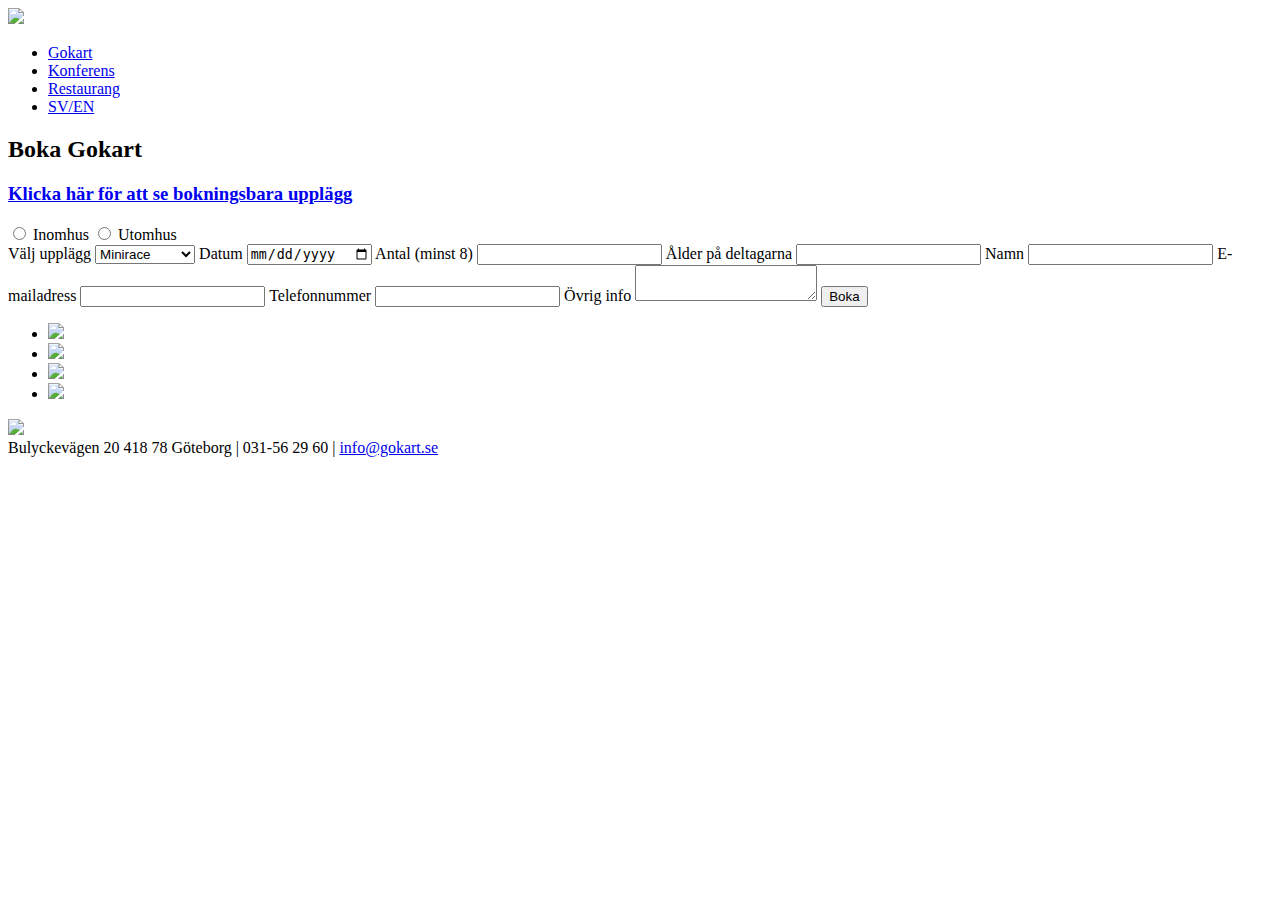
==== gokart.html @ c2efcf43 "fix" ====
<!DOCTYPE html>
<html lang="en">
  <head>
    <meta charset="UTF-8" />
    <meta name="viewport" content="width=device-width, initial-scale=1.0, minimum-scale=1" />
    <title>Boka Gokart</title>

    <link rel="stylesheet" href="css/reset.css" />
    <link rel="stylesheet" href="css/style_large.css" />
    <link rel="stylesheet" href="css/style_medium.css" />
    <link rel="stylesheet" href="css/style_small.css" />
    <link
      rel="stylesheet"
      href="https://use.fontawesome.com/releases/v5.14.0/css/all.css"
      integrity="sha384-HzLeBuhoNPvSl5KYnjx0BT+WB0QEEqLprO+NBkkk5gbc67FTaL7XIGa2w1L0Xbgc"
      crossorigin="anonymous"
    />
    <link
      href="https://fonts.googleapis.com/css2?family=Open+Sans&display=swap"
      rel="stylesheet"
    />

    <script src="scroll.js"></script>
  </head>
  <body>
    <!--------------------------------------------- HEADER  --------------------------------------------->

    <header>
      <div class="menu">
        <a href="index.html"><img src="images/logo.png" /></a>
        <nav>
          <ul>
            <li><a href="gokart.html">Gokart</a></li>
            <li><a href="#">Konferens</a></li>
            <li><a href="#">Restaurang</a></li>
            <li><a href="#">SV/EN</a></li>
          </ul>
        </nav>
      </div>

      <div class="hamburgerMenu">
        <i class="fas fa-bars"></i>
      </div>
    </header>

    <!--------------------------------------------- MAIN  --------------------------------------------->

    <main class="mainBooking">
      <div class="gokartBooking">
        <div class="layer">
          <div class="booking">
            <!---------- FORM  ---------->

            <form class="flex vertical" action="/" method="POST">
              <div class="formContainer">
                <h2 class="big">Boka Gokart</h2>
                <a href="#"
                  ><h3 class="info">
                    Klicka här för att se bokningsbara upplägg
                  </h3></a
                >
              </div>

              <div class="trackSelection">
                <input
                  type="radio"
                  name="track"
                  id="indoors"
                  value="indoors"
                  required
                />
                <label for="indoors">Inomhus</label>

                <input
                  type="radio"
                  name="track"
                  id="outdoors"
                  value="outdoors"
                />
                <label for="outdoors">Utomhus</label>
              </div>

              <label for="type">Välj upplägg</label>
              <select id="type" name="type" required>
                <option value="min">Minirace</option>
                <option value="max">Maxirace</option>
                <option value="mag">Magnumrace</option>
                <option value="lam">La Mance</option>
              </select>

              <label for="date">Datum</label>
              <input type="date" name="date" id="date" required />

              <label for="quantity">Antal (minst 8)</label>
              <input
                type="number"
                name="quantity"
                id="quantity"
                min="8"
                required
              />

              <label for="age">Ålder på deltagarna</label>
              <input type="text" name="age" id="age" required />

              <!--

              <label for="company">Företag</label>
              <input type="text" name="company" id="company">

              <label for="firstName">Förnamn</label>
              <input type="text" name="firstName" id="firstName" required>
                
              <label for="surName">Efternamn</label>
              <input type="text" name="surName" id="surName" required>

                -->

              <label for="name">Namn</label>
              <input type="text" name="name" id="name" required />

              <label for="email">E-mailadress</label>
              <input type="email" name="email" id="email" required />

              <label for="phone">Telefonnummer</label>
              <input type="tel" name="phone" id="phone" required />

              <label for="other">Övrig info</label>
              <textarea></textarea>

              <button class="bookingButton" type="submit">Boka</button>
            </form>
          </div>
        </div>
      </div>

      <!---------- SPONSORS  ---------->

      <div class="sponsorsTeam13">
        <ul>
          <li><img src="images/aspen.jpg" /></li>
          <li><img src="images/mekonomen.jpg" /></li>
          <li><img src="images/vasaboden.png" /></li>
          <li><img src="images/svetsmaskinservice.png" /></li>
        </ul>

        <img src="images/team13.jpg" />
      </div>
    </main>

    <!--------------------------------------------- FOOTER  --------------------------------------------->

    <footer>
      <div class="contact">
        <span>
          Bulyckevägen 20 418 78 Göteborg | 031-56 29 60 |
          <a href="mailto:info@gokart.se">info@gokart.se</a>
        </span>
      </div>

      <div class="socmedia">
        <i class="fab fa-facebook"></i>
        <i class="fab fa-instagram"></i>
        <i class="fas fa-stopwatch-20"></i>
      </div>
    </footer>
  </body>
</html>
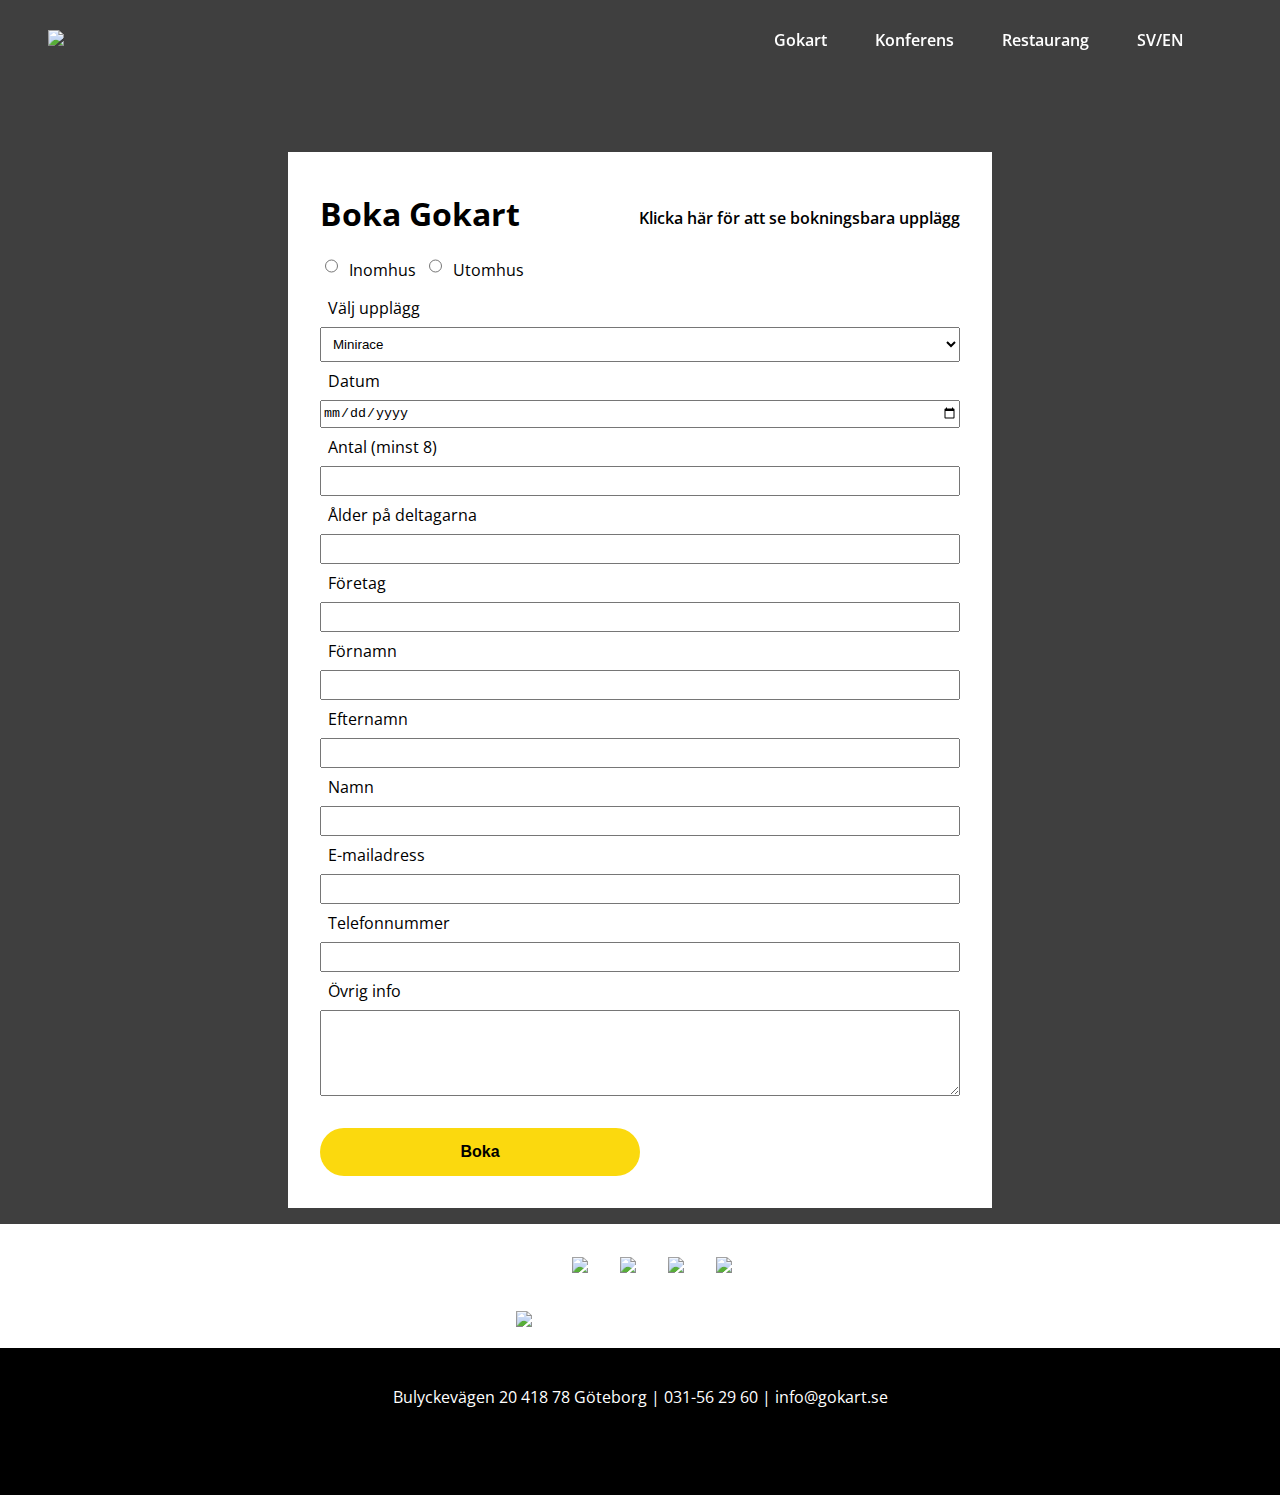
==== commit d4060e0e: "fixfix" ====
--- a/gokart.html
+++ b/gokart.html
@@ -25,23 +25,18 @@
   <body>
     <!--------------------------------------------- HEADER  --------------------------------------------->
 
-    <header>
-      <div class="menu">
-        <a href="index.html"><img src="images/logo.png" /></a>
-        <nav>
-          <ul>
-            <li><a href="gokart.html">Gokart</a></li>
-            <li><a href="#">Konferens</a></li>
-            <li><a href="#">Restaurang</a></li>
-            <li><a href="#">SV/EN</a></li>
-          </ul>
-        </nav>
-      </div>
-
-      <div class="hamburgerMenu">
-        <i class="fas fa-bars"></i>
-      </div>
-    </header>
+  <header>
+    <a href="index.html"><img src="images/logo.png" /></a>
+    <nav>
+      <ul>
+        <li><a href="#">Gokart</a></li>
+        <li><a href="#">Konferens</a></li>
+        <li><a href="#">Restaurang</a></li>
+        <li><a href="#">SV/EN</a></li>
+      </ul>
+      <div class="hamburgerMenu"><i class="fas fa-bars"></i></div>
+    </nav> 
+</header>
 
     <!--------------------------------------------- MAIN  --------------------------------------------->
 
@@ -51,7 +46,7 @@
           <div class="booking">
             <!---------- FORM  ---------->
 
-            <form class="flex vertical" action="/" method="POST">
+            <form class="bookingForm flex vertical" action="/" method="POST">
               <div class="formContainer">
                 <h2 class="big">Boka Gokart</h2>
                 <a href="#"
@@ -103,8 +98,6 @@
               <label for="age">Ålder på deltagarna</label>
               <input type="text" name="age" id="age" required />
 
-              <!--
-
               <label for="company">Företag</label>
               <input type="text" name="company" id="company">
 
@@ -113,8 +106,6 @@
                 
               <label for="surName">Efternamn</label>
               <input type="text" name="surName" id="surName" required>
-
-                -->
 
               <label for="name">Namn</label>
               <input type="text" name="name" id="name" required />
--- a/css/style_large.css
+++ b/css/style_large.css
@@ -0,0 +1,407 @@
+body {
+  display: grid;
+  grid-template-columns: auto;
+  grid-template-areas:
+    "header header header"
+    "main main main"
+    "footer footer footer";
+  background-color: white;
+  margin: 0;
+  font-family: "Open Sans", sans-serif;
+}
+
+/* --------------------- RUBRIKER & TEXT --------------------- */
+
+h1 {
+  font-size: 5rem;
+  font-weight: 600;
+  letter-spacing: .2rem;
+}
+
+h2 {
+  font-size: 2rem;
+  margin-top: 2rem;
+}
+
+h3 {
+  color: white;
+  font-size: 2rem;
+  font-weight: 600;
+}
+
+/* --------------------- HEADER --------------------- */
+
+header {
+  grid-area: header;
+  height: 5rem;
+  background-color: rgba(255, 255, 255, 0.0);
+  display: flex;
+  justify-content: space-between;
+  align-items: center;
+  padding-left: 3rem;
+  padding-right: 3rem;
+  position: fixed;
+  top: 0;
+  left: 0;
+  right: 0;
+  z-index: 100;
+}
+
+header.scroll {
+  background-color: rgba(255, 255, 255, 1.0);
+  transition: all 0.8s ease;
+}
+
+header.scroll nav a {
+  color: black;
+}
+
+header.scroll .hamburgerMenu {
+  color: black;
+}
+
+nav {
+  float: right;
+  display: flex;
+}
+
+nav ul {
+  display: flex;
+  justify-content: space-between;
+  list-style-type: none;
+}
+
+nav li {
+  margin-right: 3rem;
+}
+
+nav a {
+    color: white;
+    text-decoration: none;
+    font-size: 1rem;
+    font-weight: 600;
+  }
+
+nav a:hover {
+    color: white;
+    text-decoration: underline;
+  }  
+
+.hamburgerMenu {
+  color: white;
+}
+
+
+/* --------------------- MAIN --------------------- */
+
+.mainIndex {
+  grid-area: main;
+  display: grid;
+  grid-gap: 1rem;
+  grid-template-columns: 1fr 1fr 1fr;
+  grid-template-areas:
+    "gokart gokart gokart"
+    "indoors outdoors info"
+    "videos videos videos"
+    "sponsorsTeam13 sponsorsTeam13 sponsorsTeam13";
+  background-color: white;
+  margin-top: -0.5rem;
+}
+
+.mainBooking {
+  grid-area: main;
+  display: grid;
+  grid-template-areas:
+  "gokartBooking"
+  "sponsorsTeam13";
+  background-color: white;
+  margin-top: -0.5rem;
+}
+
+/*---------------------------------- GOKART (BAKGRUNDSBILD) ---------------------------------- */
+
+.gokartMain {
+  grid-area: gokart;
+  background-color: rgba(0, 0, 0, 0.5);
+  background-image: url(../images/index_background.jpg);
+  background-size: cover;
+  height: 60rem;
+  padding: 1rem;
+  position: relative;
+  display: flex;
+  justify-content: center;
+}
+
+.gokartBooking {
+  grid-area: gokart;
+  background-color: rgba(0, 0, 0, 0.5);
+  background-image: url(../images/index_background.jpg);
+  background-size: cover;
+  height: 75rem;
+  padding: 1rem;
+  position: relative;
+  display: flex;
+  justify-content: center;
+}
+
+.layer {
+  background-color: rgba(0, 0, 0, 0.5);
+  position: absolute;
+  top: 0;
+  left: 0;
+  width: 100%;
+  height: 100%;
+}
+
+.gokartText {
+  font-size: 2.5rem;
+  color: white;
+  padding: 1rem;
+  margin-top: 20rem;
+  z-index: 1;
+  animation-name: fade-in;
+  animation-duration: 4s;
+  
+}
+
+/*---------------------------------- VIDEO ---------------------------------- */
+
+.videos {
+  grid-area: videos;
+  display: flex;
+  padding: 0 1rem 1rem 1rem;
+  gap: 1rem;
+}
+
+.videoContainer {
+  position: relative;
+  width: 100%;
+  height: 0;
+  padding-bottom: 28.125%; /* 2x 16:9 aspect ratio */
+}
+
+iframe {
+  position: absolute;
+  top: 0;
+  left: 0;
+  width: 100%;
+  height: 100%;
+}
+
+/*
+
+How this works: The container element is given a zero height and a percentage bottom padding. 
+The percentage bottom padding is a percentage of the container width, so that gives it a fixed aspect ratio. 
+But in order to get the iframe to show up inside the zero-height container, 
+you need to make the container relative and the iframe absolute, positioned inside the div.
+
+*/
+
+/*---------------------------------- BUTTON ---------------------------------- */
+
+.indexButton, .bookingButton {
+  background-color: #fbd90e;
+  border: none;
+  border-radius: 20rem;
+  width: 20rem;
+  height: 3rem;
+  font-size: 1rem;
+  font-weight: bold;
+  margin-top: 2rem;
+}
+
+.indexButton:hover, .bookingButton:hover {
+  background-color: white;
+  border: solid black 0.1rem;
+  cursor: pointer;
+}
+
+@keyframes fade-in {
+  0% {
+    opacity: 0;
+  }
+  100% {
+    opacity: 1;
+  }
+}
+
+/*---------------------------------- INDOORS / OUTDOORS / INFO ---------------------------------- */
+
+.indoors {
+  grid-area: indoors;
+  position: relative;
+}
+
+.indoors img,
+.outdoors img,
+.info img {
+  height: auto;
+  width: 100%;
+}
+
+.outdoors {
+  grid-area: outdoors;
+  position: relative;
+}
+
+.info {
+  grid-area: info;
+  position: relative;
+  
+}
+
+.indoors h3,
+.outdoors h3,
+.info h3 {
+  position: absolute;
+  top: 2rem;
+  left: 2rem;
+}
+
+/*---------------------------------- SPONSORS ---------------------------------- */
+
+.sponsorsTeam13 {
+  grid-area: sponsorsTeam13;
+  background-color: white;
+  padding: 0 1rem 1rem 0;
+  max-width: 50rem;
+  margin: auto;
+}
+
+.sponsorsTeam13 img {
+  height: auto;
+  max-width: 100%;
+}
+
+.sponsorsTeam13 ul {
+  display: flex;
+  justify-content: space-between;
+  align-items: center;
+  
+}
+
+.sponsorsTeam13 li {
+  list-style-type: none;
+  margin: 1rem;
+}
+
+/* --------------- FORMULÄR ---------------- */
+
+.gokartBooking {
+  grid-area: gokartBooking;
+}
+
+.bookingForm {
+  margin-top: 10rem;
+  color: black;
+  width: 40rem;
+  background-color: white;
+  padding: 2rem;
+  animation-name: fade-in;
+  animation-duration: 4s;
+}
+
+.booking {
+  display: flex;
+  justify-content: center;
+  align-items: center;
+}
+
+input {
+  height: 1.5rem;
+}
+
+label {
+  padding: .5rem;
+}
+
+textarea {
+  height: 5rem;
+}
+
+.flex {
+  display: flex;  
+}
+
+.vertical {
+  flex-direction: column;
+}
+
+#type {
+  padding: 0.5rem;
+}
+
+.trackSelection {
+  display: flex;
+}
+
+.formContainer {
+  display: flex;
+  justify-content: space-between;
+  align-items: center;
+}
+
+.formContainer a {
+  color: black;
+  text-decoration: none;
+}
+
+.formContainer a:hover {
+  text-decoration: underline;
+}
+
+.big {
+  margin-bottom: 1rem;
+  margin-top: 0.5rem;
+  font-weight: bold;
+}
+
+.info {
+  color: black;
+  font-size: 1rem;
+}
+
+/* --------------------- FOOTER --------------------- */
+
+footer {
+  grid-area: footer;
+  background-color: black;
+  display: flex;
+  flex-direction: column;
+  align-items: center;
+  justify-content: center;
+  color: white;
+  text-align: center;
+}
+
+.contact {
+  display: flex;
+  color: white;
+  align-items: center;
+  flex-direction: column;
+  padding: 2rem;
+}
+
+.contact > * {
+  margin: 0.5rem;
+}
+
+.contact a {
+  text-decoration: none;
+  color: white;
+}
+
+.contact a:hover {
+  text-decoration: underline;
+}
+
+.contact span {
+  line-height: 1.2rem;
+}
+
+.socmedia {
+  font-size: 2rem;
+  color: white;
+  text-align: center;
+  padding-bottom: 3rem;
+}
